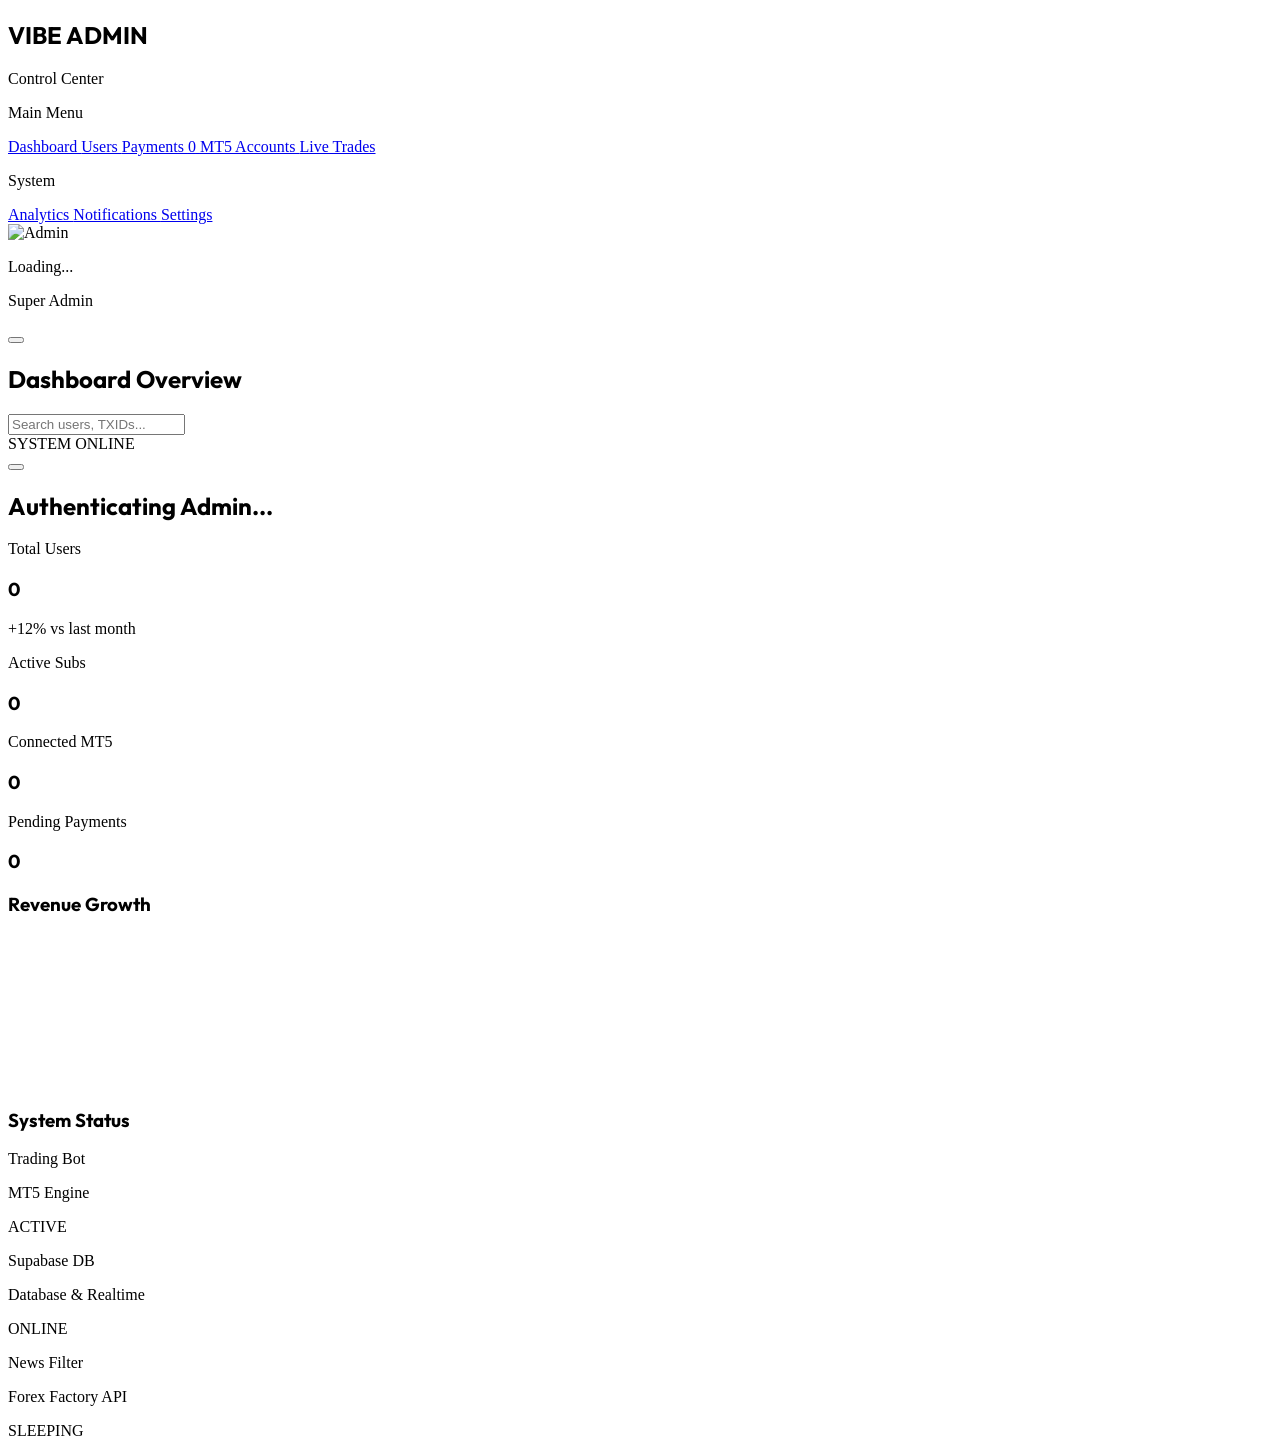
==== admin/index.html @ 838f3113 "Create premium Admin Dashboard and add role column to profiles schema" ====
<!DOCTYPE html>
<html lang="en" class="dark">
<head>
    <meta charset="UTF-8">
    <meta name="viewport" content="width=device-width, initial-scale=1.0">
    <title>Vibe Trading - Admin Control Center</title>
    
    <!-- Tailwind CSS (CDN for Development) -->
    <script src="https://cdn.tailwindcss.com"></script>
    
    <!-- Tailwind Config for Admin -->
    <script>
        tailwind.config = {
            darkMode: 'class',
            theme: {
                extend: {
                    fontFamily: {
                        sans: ['Plus Jakarta Sans', 'sans-serif'],
                        heading: ['Outfit', 'sans-serif'],
                    },
                    colors: {
                        brand: {
                            500: '#0ea5e9',
                            600: '#0284c7',
                        }
                    }
                }
            }
        }
    </script>
    
    <!-- Custom CSS -->
    <link rel="stylesheet" href="css/admin.css">
    
    <!-- Icons -->
    <script src="https://unpkg.com/lucide@latest"></script>
    
    <!-- Chart.js -->
    <script src="https://cdn.jsdelivr.net/npm/chart.js"></script>

    <!-- Supabase -->
    <script src="https://cdn.jsdelivr.net/npm/@supabase/supabase-js@2"></script>
</head>
<body class="bg-[#030712] text-slate-200 overflow-hidden h-screen flex">

    <!-- BACKGROUND GLOW EFFECTS -->
    <div class="fixed top-0 left-1/4 w-[500px] h-[500px] bg-sky-600/20 rounded-full blur-[120px] pointer-events-none animate-pulse-glow z-0"></div>
    <div class="fixed bottom-0 right-1/4 w-[600px] h-[600px] bg-indigo-600/10 rounded-full blur-[150px] pointer-events-none animate-float z-0"></div>

    <!-- SIDEBAR -->
    <aside id="sidebar" class="w-72 admin-glass border-r border-slate-800/50 flex flex-col h-full relative z-20 transition-all duration-300">
        <!-- Logo Area -->
        <div class="h-20 flex items-center px-6 border-b border-slate-800/50">
            <div class="flex items-center gap-3">
                <div class="w-10 h-10 rounded-xl bg-gradient-to-br from-sky-400 to-indigo-500 p-[1px] shadow-[0_0_15px_rgba(56,189,248,0.5)]">
                    <div class="w-full h-full bg-[#0f172a] rounded-xl flex items-center justify-center">
                        <i data-lucide="zap" class="w-5 h-5 text-sky-400"></i>
                    </div>
                </div>
                <div>
                    <h1 class="font-heading font-bold text-lg tracking-wide text-white">VIBE <span class="text-sky-400">ADMIN</span></h1>
                    <p class="text-[10px] text-slate-500 font-bold tracking-widest uppercase">Control Center</p>
                </div>
            </div>
        </div>

        <!-- Navigation -->
        <nav class="flex-1 overflow-y-auto py-6 px-4 space-y-1">
            <p class="text-xs font-semibold text-slate-500 mb-4 px-4 tracking-wider uppercase">Main Menu</p>
            
            <a href="#" class="nav-item active" data-tab="dashboard">
                <i data-lucide="layout-dashboard" class="w-5 h-5"></i>
                Dashboard
            </a>
            
            <a href="#" class="nav-item" data-tab="users">
                <i data-lucide="users" class="w-5 h-5"></i>
                Users
            </a>

            <a href="#" class="nav-item" data-tab="payments">
                <i data-lucide="credit-card" class="w-5 h-5"></i>
                Payments
                <span id="pendingPaymentsBadge" class="ml-auto bg-rose-500 text-white text-[10px] font-bold px-2 py-0.5 rounded-full hidden">0</span>
            </a>

            <a href="#" class="nav-item" data-tab="mt5">
                <i data-lucide="server" class="w-5 h-5"></i>
                MT5 Accounts
            </a>

            <a href="#" class="nav-item" data-tab="trades">
                <i data-lucide="activity" class="w-5 h-5"></i>
                Live Trades
                <div class="ml-auto w-2 h-2 rounded-full bg-emerald-400 animate-pulse"></div>
            </a>

            <p class="text-xs font-semibold text-slate-500 mt-8 mb-4 px-4 tracking-wider uppercase">System</p>

            <a href="#" class="nav-item" data-tab="analytics">
                <i data-lucide="bar-chart-2" class="w-5 h-5"></i>
                Analytics
            </a>

            <a href="#" class="nav-item" data-tab="notifications">
                <i data-lucide="bell" class="w-5 h-5"></i>
                Notifications
            </a>

            <a href="#" class="nav-item" data-tab="settings">
                <i data-lucide="settings" class="w-5 h-5"></i>
                Settings
            </a>
        </nav>

        <!-- User Profile (Bottom) -->
        <div class="p-4 border-t border-slate-800/50">
            <div class="flex items-center gap-3 p-3 rounded-xl hover:bg-slate-800/50 cursor-pointer transition-colors" id="logoutBtn">
                <img src="https://ui-avatars.com/api/?name=Admin&background=0D8ABC&color=fff" class="w-10 h-10 rounded-full border border-sky-500/50" alt="Admin">
                <div class="flex-1 min-w-0">
                    <p id="adminName" class="text-sm font-bold text-white truncate">Loading...</p>
                    <p class="text-xs text-sky-400 truncate">Super Admin</p>
                </div>
                <i data-lucide="log-out" class="w-4 h-4 text-slate-400"></i>
            </div>
        </div>
    </aside>

    <!-- MAIN CONTENT AREA -->
    <main class="flex-1 flex flex-col h-screen relative z-10 overflow-hidden bg-slate-900/20">
        
        <!-- TOPBAR -->
        <header class="h-20 admin-glass border-b border-slate-800/50 flex items-center justify-between px-8 shrink-0">
            <div class="flex items-center gap-4">
                <button id="mobileMenuBtn" class="lg:hidden text-slate-400 hover:text-white">
                    <i data-lucide="menu" class="w-6 h-6"></i>
                </button>
                <h2 id="topbarTitle" class="text-xl font-heading font-bold text-white">Dashboard Overview</h2>
            </div>
            
            <div class="flex items-center gap-6">
                <!-- Search -->
                <div class="relative hidden md:block">
                    <i data-lucide="search" class="w-4 h-4 absolute left-3 top-1/2 -translate-y-1/2 text-slate-500"></i>
                    <input type="text" placeholder="Search users, TXIDs..." class="bg-[#0f172a]/80 border border-slate-700 rounded-full py-2 pl-10 pr-4 text-sm focus:outline-none focus:border-sky-500/50 focus:ring-1 focus:ring-sky-500/50 w-64 text-white placeholder-slate-500 transition-all">
                </div>

                <!-- System Status -->
                <div class="flex items-center gap-2 px-3 py-1.5 rounded-full bg-emerald-500/10 border border-emerald-500/20">
                    <div class="w-2 h-2 rounded-full bg-emerald-400 animate-pulse"></div>
                    <span class="text-xs font-bold text-emerald-400 tracking-wider">SYSTEM ONLINE</span>
                </div>

                <!-- Notifications -->
                <button class="relative text-slate-400 hover:text-white transition-colors">
                    <i data-lucide="bell" class="w-6 h-6"></i>
                    <span class="absolute -top-1 -right-1 w-2.5 h-2.5 bg-rose-500 border-2 border-[#0f172a] rounded-full"></span>
                </button>
            </div>
        </header>

        <!-- PAGE CONTENT (Scrollable) -->
        <div class="flex-1 overflow-y-auto p-4 sm:p-8 scroll-smooth" id="mainContent">
            
            <!-- LOADING OVERLAY -->
            <div id="loadingOverlay" class="absolute inset-0 z-50 bg-[#030712]/80 backdrop-blur-sm flex flex-col items-center justify-center">
                <i data-lucide="loader-2" class="w-10 h-10 text-sky-400 animate-spin mb-4"></i>
                <h2 class="text-xl font-heading font-bold text-white">Authenticating Admin...</h2>
            </div>

            <!-- TAB: DASHBOARD -->
            <div id="tab-dashboard" class="tab-pane active space-y-6">
                <!-- Stats Row 1 -->
                <div class="grid grid-cols-1 md:grid-cols-2 lg:grid-cols-4 gap-6">
                    <div class="admin-glass rounded-2xl p-6 relative overflow-hidden group">
                        <div class="absolute -right-4 -top-4 w-24 h-24 bg-sky-500/10 rounded-full blur-2xl group-hover:bg-sky-500/20 transition-all"></div>
                        <div class="flex justify-between items-start mb-4 relative z-10">
                            <div>
                                <p class="text-sm font-medium text-slate-400 mb-1">Total Users</p>
                                <h3 id="statTotalUsers" class="text-3xl font-heading font-bold text-white">0</h3>
                            </div>
                            <div class="w-10 h-10 rounded-lg bg-sky-500/10 flex items-center justify-center border border-sky-500/20">
                                <i data-lucide="users" class="w-5 h-5 text-sky-400"></i>
                            </div>
                        </div>
                        <div class="flex items-center gap-2 text-xs relative z-10">
                            <span class="text-emerald-400 flex items-center"><i data-lucide="trending-up" class="w-3 h-3 mr-1"></i> +12%</span>
                            <span class="text-slate-500">vs last month</span>
                        </div>
                    </div>

                    <div class="admin-glass rounded-2xl p-6 relative overflow-hidden group">
                        <div class="absolute -right-4 -top-4 w-24 h-24 bg-indigo-500/10 rounded-full blur-2xl group-hover:bg-indigo-500/20 transition-all"></div>
                        <div class="flex justify-between items-start mb-4 relative z-10">
                            <div>
                                <p class="text-sm font-medium text-slate-400 mb-1">Active Subs</p>
                                <h3 id="statActiveSubs" class="text-3xl font-heading font-bold text-white">0</h3>
                            </div>
                            <div class="w-10 h-10 rounded-lg bg-indigo-500/10 flex items-center justify-center border border-indigo-500/20">
                                <i data-lucide="credit-card" class="w-5 h-5 text-indigo-400"></i>
                            </div>
                        </div>
                    </div>

                    <div class="admin-glass rounded-2xl p-6 relative overflow-hidden group">
                        <div class="absolute -right-4 -top-4 w-24 h-24 bg-emerald-500/10 rounded-full blur-2xl group-hover:bg-emerald-500/20 transition-all"></div>
                        <div class="flex justify-between items-start mb-4 relative z-10">
                            <div>
                                <p class="text-sm font-medium text-slate-400 mb-1">Connected MT5</p>
                                <h3 id="statConnectedMT5" class="text-3xl font-heading font-bold text-white">0</h3>
                            </div>
                            <div class="w-10 h-10 rounded-lg bg-emerald-500/10 flex items-center justify-center border border-emerald-500/20">
                                <i data-lucide="server" class="w-5 h-5 text-emerald-400"></i>
                            </div>
                        </div>
                    </div>

                    <div class="admin-glass rounded-2xl p-6 relative overflow-hidden group">
                        <div class="absolute -right-4 -top-4 w-24 h-24 bg-rose-500/10 rounded-full blur-2xl group-hover:bg-rose-500/20 transition-all"></div>
                        <div class="flex justify-between items-start mb-4 relative z-10">
                            <div>
                                <p class="text-sm font-medium text-slate-400 mb-1">Pending Payments</p>
                                <h3 id="statPendingPayments" class="text-3xl font-heading font-bold text-white">0</h3>
                            </div>
                            <div class="w-10 h-10 rounded-lg bg-rose-500/10 flex items-center justify-center border border-rose-500/20">
                                <i data-lucide="clock" class="w-5 h-5 text-rose-400"></i>
                            </div>
                        </div>
                    </div>
                </div>

                <!-- Charts Row -->
                <div class="grid grid-cols-1 lg:grid-cols-3 gap-6">
                    <div class="lg:col-span-2 admin-glass rounded-2xl p-6">
                        <h3 class="font-heading font-bold text-lg mb-4">Revenue Growth</h3>
                        <div class="h-72 w-full">
                            <canvas id="revenueChart"></canvas>
                        </div>
                    </div>
                    <div class="admin-glass rounded-2xl p-6">
                        <h3 class="font-heading font-bold text-lg mb-4">System Status</h3>
                        <div class="space-y-4">
                            <div class="p-4 rounded-xl bg-slate-800/50 border border-slate-700 flex justify-between items-center">
                                <div>
                                    <p class="text-sm font-bold text-white">Trading Bot</p>
                                    <p class="text-xs text-slate-400">MT5 Engine</p>
                                </div>
                                <span class="badge badge-success">ACTIVE</span>
                            </div>
                            <div class="p-4 rounded-xl bg-slate-800/50 border border-slate-700 flex justify-between items-center">
                                <div>
                                    <p class="text-sm font-bold text-white">Supabase DB</p>
                                    <p class="text-xs text-slate-400">Database & Realtime</p>
                                </div>
                                <span class="badge badge-success">ONLINE</span>
                            </div>
                            <div class="p-4 rounded-xl bg-slate-800/50 border border-slate-700 flex justify-between items-center">
                                <div>
                                    <p class="text-sm font-bold text-white">News Filter</p>
                                    <p class="text-xs text-slate-400">Forex Factory API</p>
                                </div>
                                <span class="badge badge-warning">SLEEPING</span>
                            </div>
                        </div>
                    </div>
                </div>
            </div>

            <!-- TAB: USERS -->
            <div id="tab-users" class="tab-pane space-y-6">
                <div class="flex justify-between items-center">
                    <h2 class="text-xl font-heading font-bold">User Management</h2>
                    <button class="glow-btn px-4 py-2 flex items-center gap-2 text-sm"><i data-lucide="plus" class="w-4 h-4"></i> Add User</button>
                </div>
                <div class="admin-glass rounded-2xl overflow-hidden">
                    <div class="overflow-x-auto">
                        <table class="admin-table">
                            <thead>
                                <tr>
                                    <th>User</th>
                                    <th>Email</th>
                                    <th>Role</th>
                                    <th>Status</th>
                                    <th>Joined</th>
                                    <th class="text-right">Actions</th>
                                </tr>
                            </thead>
                            <tbody id="usersTableBody">
                                <!-- Populated by JS -->
                            </tbody>
                        </table>
                    </div>
                </div>
            </div>

            <!-- TAB: PAYMENTS -->
            <div id="tab-payments" class="tab-pane space-y-6">
                <div class="flex justify-between items-center">
                    <h2 class="text-xl font-heading font-bold">Payments Approval</h2>
                </div>
                <div class="admin-glass rounded-2xl overflow-hidden">
                    <div class="overflow-x-auto">
                        <table class="admin-table">
                            <thead>
                                <tr>
                                    <th>User ID</th>
                                    <th>Method</th>
                                    <th>TXID / Ref</th>
                                    <th>Amount</th>
                                    <th>Proof</th>
                                    <th>Status</th>
                                    <th class="text-right">Actions</th>
                                </tr>
                            </thead>
                            <tbody id="paymentsTableBody">
                                <!-- Populated by JS -->
                                <tr>
                                    <td colspan="7" class="text-center py-8 text-slate-500">No pending payments.</td>
                                </tr>
                            </tbody>
                        </table>
                    </div>
                </div>
            </div>

            <!-- TAB: MT5 ACCOUNTS -->
            <div id="tab-mt5" class="tab-pane space-y-6">
                <div class="flex justify-between items-center">
                    <h2 class="text-xl font-heading font-bold">Connected MT5 Accounts</h2>
                </div>
                <div class="admin-glass rounded-2xl overflow-hidden">
                    <div class="overflow-x-auto">
                        <table class="admin-table">
                            <thead>
                                <tr>
                                    <th>User ID</th>
                                    <th>Broker</th>
                                    <th>Login ID</th>
                                    <th>Server</th>
                                    <th>Type</th>
                                    <th>Status</th>
                                    <th>Actions</th>
                                </tr>
                            </thead>
                            <tbody id="mt5TableBody">
                                <!-- Populated by JS -->
                            </tbody>
                        </table>
                    </div>
                </div>
            </div>

            <!-- TAB: TRADES -->
            <div id="tab-trades" class="tab-pane space-y-6">
                <div class="flex justify-between items-center">
                    <h2 class="text-xl font-heading font-bold">Live System Trades</h2>
                    <span class="badge badge-success animate-pulse"><div class="w-1.5 h-1.5 rounded-full bg-emerald-400 inline-block mr-1"></div> REAL-TIME FEED</span>
                </div>
                <div class="admin-glass rounded-2xl overflow-hidden">
                    <div class="overflow-x-auto">
                        <table class="admin-table">
                            <thead>
                                <tr>
                                    <th>Time</th>
                                    <th>User ID</th>
                                    <th>Pair</th>
                                    <th>Type</th>
                                    <th>Entry</th>
                                    <th>Profit</th>
                                    <th>Status</th>
                                </tr>
                            </thead>
                            <tbody id="liveTradesBody">
                                <!-- Populated by JS -->
                            </tbody>
                        </table>
                    </div>
                </div>
            </div>

            <!-- TAB: ANALYTICS -->
            <div id="tab-analytics" class="tab-pane space-y-6">
                <h2 class="text-xl font-heading font-bold text-center py-20 text-slate-500">Analytics Module Coming Soon...</h2>
            </div>
            
            <!-- TAB: NOTIFICATIONS -->
            <div id="tab-notifications" class="tab-pane space-y-6">
                <h2 class="text-xl font-heading font-bold text-center py-20 text-slate-500">Notifications Center Coming Soon...</h2>
            </div>

            <!-- TAB: SETTINGS -->
            <div id="tab-settings" class="tab-pane space-y-6">
                <h2 class="text-xl font-heading font-bold">System Settings</h2>
                <div class="grid grid-cols-1 lg:grid-cols-2 gap-6">
                    <div class="admin-glass rounded-2xl p-6 space-y-6">
                        <h3 class="text-lg font-bold border-b border-slate-700/50 pb-3">Trading Engine</h3>
                        
                        <div class="flex items-center justify-between">
                            <div>
                                <p class="font-bold text-white">Master Trading Switch</p>
                                <p class="text-xs text-slate-400">Enable or disable trading for ALL users.</p>
                            </div>
                            <label class="relative inline-flex items-center cursor-pointer">
                                <input type="checkbox" class="sr-only peer" checked>
                                <div class="w-11 h-6 bg-slate-700 peer-focus:outline-none rounded-full peer peer-checked:after:translate-x-full peer-checked:after:border-white after:content-[''] after:absolute after:top-[2px] after:left-[2px] after:bg-white after:border-slate-300 after:border after:rounded-full after:h-5 after:w-5 after:transition-all peer-checked:bg-emerald-500"></div>
                            </label>
                        </div>

                        <div class="flex items-center justify-between">
                            <div>
                                <p class="font-bold text-white">News Filter Protection</p>
                                <p class="text-xs text-slate-400">Pause trading 30m before/after High Impact news.</p>
                            </div>
                            <label class="relative inline-flex items-center cursor-pointer">
                                <input type="checkbox" class="sr-only peer" checked>
                                <div class="w-11 h-6 bg-slate-700 peer-focus:outline-none rounded-full peer peer-checked:after:translate-x-full peer-checked:after:border-white after:content-[''] after:absolute after:top-[2px] after:left-[2px] after:bg-white after:border-slate-300 after:border after:rounded-full after:h-5 after:w-5 after:transition-all peer-checked:bg-sky-500"></div>
                            </label>
                        </div>
                    </div>
                </div>
            </div>

        </div>
    </main>

    <!-- Supabase Config & Main Admin Logic -->
    <script src="../supabaseClient.js"></script>
    <script src="js/admin.js"></script>
</body>
</html>
---- admin/css/admin.css ----
@import url('https://fonts.googleapis.com/css2?family=Outfit:wght@300;400;500;600;700;800&family=Plus+Jakarta+Sans:wght@400;500;600;700&display=swap');

@tailwind base;
@tailwind components;
@tailwind utilities;

@layer base {
  body {
    @apply bg-[#030712] text-slate-200 font-sans antialiased;
    overflow-x: hidden;
  }
  
  h1, h2, h3, h4, h5, h6 {
    font-family: 'Outfit', sans-serif;
  }

  /* Custom Scrollbar */
  ::-webkit-scrollbar {
    width: 6px;
    height: 6px;
  }
  ::-webkit-scrollbar-track {
    background: #0f172a; 
  }
  ::-webkit-scrollbar-thumb {
    background: #334155; 
    border-radius: 10px;
  }
  ::-webkit-scrollbar-thumb:hover {
    background: #475569; 
  }
}

@layer components {
  /* Premium Glass Cards */
  .admin-glass {
    @apply bg-[#0f172a]/70 backdrop-blur-xl border border-slate-700/50 shadow-2xl;
  }
  
  .admin-glass-glow {
    @apply bg-[#0f172a]/80 backdrop-blur-xl border border-[#38bdf8]/30 shadow-[0_0_30px_rgba(56,189,248,0.1)];
  }

  /* Interactive Elements */
  .nav-item {
    @apply flex items-center gap-3 px-4 py-3 rounded-xl text-slate-400 hover:text-white hover:bg-slate-800/50 transition-all duration-300 font-medium;
  }
  
  .nav-item.active {
    @apply bg-sky-500/10 text-sky-400 border border-sky-500/20 shadow-[0_0_15px_rgba(56,189,248,0.15)];
  }

  .nav-item.active i {
    @apply text-sky-400 drop-shadow-[0_0_8px_rgba(56,189,248,0.8)];
  }

  .glow-btn {
    @apply bg-gradient-to-r from-sky-500 to-indigo-500 text-white font-bold rounded-xl hover:shadow-[0_0_20px_rgba(56,189,248,0.4)] transition-all duration-300;
  }

  /* Tables */
  .admin-table {
    @apply w-full text-left border-collapse whitespace-nowrap;
  }
  
  .admin-table th {
    @apply pb-3 px-4 font-semibold text-xs uppercase tracking-wider text-slate-500 border-b border-slate-700/50;
  }
  
  .admin-table td {
    @apply py-4 px-4 border-b border-slate-700/50 text-sm;
  }
  
  .admin-table tr:hover td {
    @apply bg-slate-800/30 transition-colors;
  }

  /* Badges */
  .badge {
    @apply px-2.5 py-1 rounded-md text-xs font-bold uppercase tracking-wider border;
  }
  .badge-success {
    @apply bg-emerald-500/10 text-emerald-400 border-emerald-500/20 shadow-[0_0_10px_rgba(16,185,129,0.1)];
  }
  .badge-danger {
    @apply bg-rose-500/10 text-rose-400 border-rose-500/20 shadow-[0_0_10px_rgba(244,63,94,0.1)];
  }
  .badge-warning {
    @apply bg-amber-500/10 text-amber-400 border-amber-500/20 shadow-[0_0_10px_rgba(245,158,11,0.1)];
  }
  .badge-info {
    @apply bg-sky-500/10 text-sky-400 border-sky-500/20 shadow-[0_0_10px_rgba(56,189,248,0.1)];
  }
}

/* Animations */
@keyframes float {
  0% { transform: translateY(0px); }
  50% { transform: translateY(-10px); }
  100% { transform: translateY(0px); }
}

.animate-float {
  animation: float 6s ease-in-out infinite;
}

@keyframes pulse-glow {
  0%, 100% { opacity: 1; transform: scale(1); }
  50% { opacity: .7; transform: scale(1.05); }
}

.animate-pulse-glow {
  animation: pulse-glow 3s cubic-bezier(0.4, 0, 0.6, 1) infinite;
}

/* Tab Transitions */
.tab-pane {
  display: none;
  opacity: 0;
  transform: translateY(10px);
  transition: opacity 0.4s ease, transform 0.4s ease;
}

.tab-pane.active {
  display: block;
  opacity: 1;
  transform: translateY(0);
}
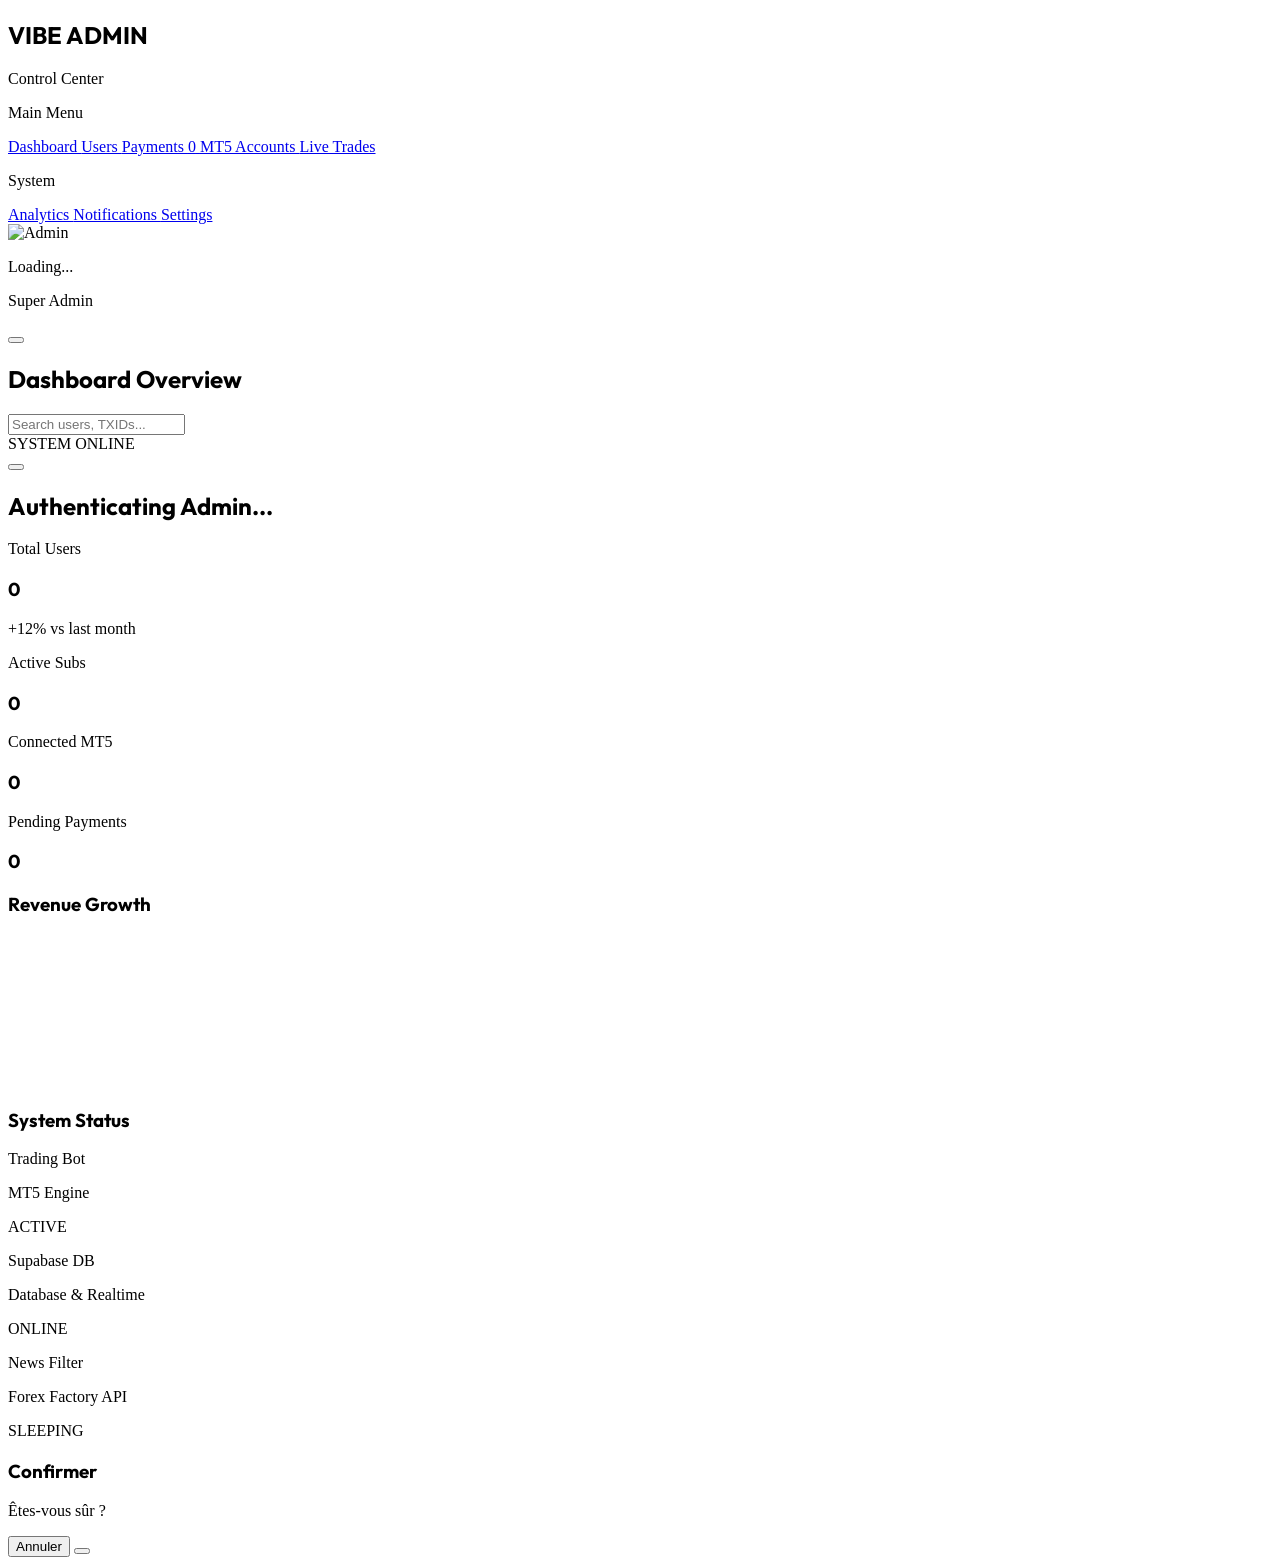
==== commit fde9b234: "Add custom confirm modal for payment approval and rejection" ====
--- a/admin/index.html
+++ b/admin/index.html
@@ -30,6 +30,55 @@
     </script>
     
     <!-- Custom CSS -->
+    <style type="text/tailwindcss">
+        @layer base {
+            body {
+                @apply bg-[#030712] text-slate-200 font-sans antialiased;
+            }
+        }
+        
+        @layer components {
+            .admin-glass {
+                @apply bg-[#0f172a]/70 backdrop-blur-xl border border-slate-700/50 shadow-2xl;
+            }
+            .admin-glass-glow {
+                @apply bg-[#0f172a]/80 backdrop-blur-xl border border-[#38bdf8]/30 shadow-[0_0_30px_rgba(56,189,248,0.1)];
+            }
+            .nav-item {
+                @apply flex items-center gap-3 px-4 py-3 rounded-xl text-slate-400 hover:text-white hover:bg-slate-800/50 transition-all duration-300 font-medium;
+            }
+            .nav-item.active {
+                @apply bg-sky-500/10 text-sky-400 border border-sky-500/20 shadow-[0_0_15px_rgba(56,189,248,0.15)];
+            }
+            .glow-btn {
+                @apply bg-gradient-to-r from-sky-500 to-indigo-500 text-white font-bold rounded-xl hover:shadow-[0_0_20px_rgba(56,189,248,0.4)] transition-all duration-300;
+            }
+            .admin-table {
+                @apply w-full text-left border-collapse whitespace-nowrap;
+            }
+            .admin-table th {
+                @apply pb-3 px-4 font-semibold text-xs uppercase tracking-wider text-slate-500 border-b border-slate-700/50;
+            }
+            .admin-table td {
+                @apply py-4 px-4 border-b border-slate-700/50 text-sm;
+            }
+            .badge {
+                @apply px-2.5 py-1 rounded-md text-xs font-bold uppercase tracking-wider border;
+            }
+            .badge-success {
+                @apply bg-emerald-500/10 text-emerald-400 border-emerald-500/20 shadow-[0_0_10px_rgba(16,185,129,0.1)];
+            }
+            .badge-danger {
+                @apply bg-rose-500/10 text-rose-400 border-rose-500/20 shadow-[0_0_10px_rgba(244,63,94,0.1)];
+            }
+            .badge-warning {
+                @apply bg-amber-500/10 text-amber-400 border-amber-500/20 shadow-[0_0_10px_rgba(245,158,11,0.1)];
+            }
+            .badge-info {
+                @apply bg-sky-500/10 text-sky-400 border-sky-500/20 shadow-[0_0_10px_rgba(56,189,248,0.1)];
+            }
+        }
+    </style>
     <link rel="stylesheet" href="css/admin.css">
     
     <!-- Icons -->
@@ -422,6 +471,22 @@
 
         </div>
     </main>
+    <!-- Confirmation Modal -->
+    <div id="confirmModal" class="fixed inset-0 z-50 flex items-center justify-center hidden bg-slate-950/80 backdrop-blur-sm">
+        <div class="admin-glass w-full max-w-sm rounded-2xl p-6 transform scale-95 opacity-0 transition-all duration-200" id="confirmModalContent">
+            <div class="flex items-center gap-3 mb-4">
+                <div class="w-10 h-10 rounded-full flex items-center justify-center" id="confirmModalIconBg">
+                    <i data-lucide="alert-triangle" class="w-5 h-5" id="confirmModalIcon"></i>
+                </div>
+                <h3 class="text-xl font-bold font-heading text-white" id="confirmModalTitle">Confirmer</h3>
+            </div>
+            <p class="text-slate-300 text-sm mb-6" id="confirmModalText">Êtes-vous sûr ?</p>
+            <div class="flex gap-3 justify-end">
+                <button id="confirmModalCancel" class="px-4 py-2 rounded-xl text-sm font-semibold text-slate-300 hover:text-white hover:bg-slate-800 transition-colors">Annuler</button>
+                <button id="confirmModalConfirm" class="px-4 py-2 rounded-xl text-sm font-bold text-white transition-all shadow-lg hover:shadow-none"></button>
+            </div>
+        </div>
+    </div>
 
     <!-- Supabase Config & Main Admin Logic -->
     <script src="../supabaseClient.js"></script>
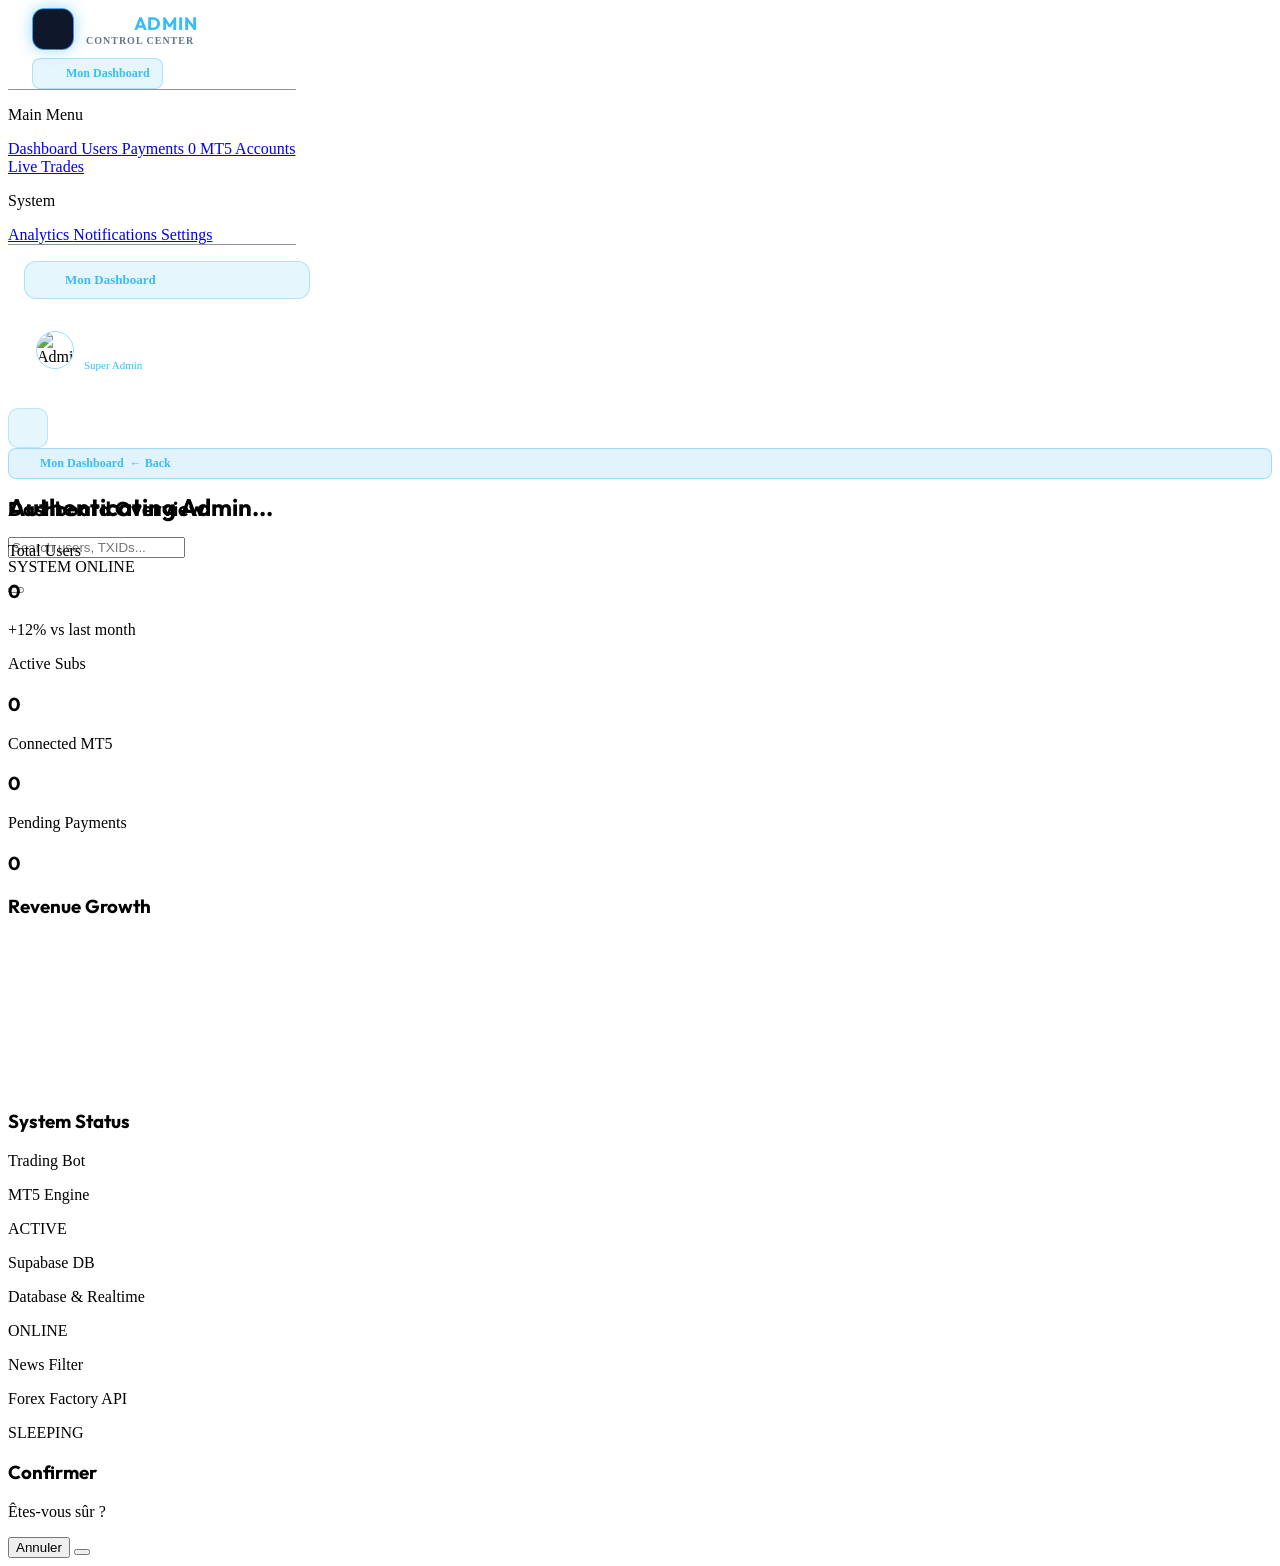
==== commit f5801dee: "Mise a jour globale et bouton Mon Dashboard dans admin/index.html" ====
--- a/admin/index.html
+++ b/admin/index.html
@@ -1,13 +1,22 @@
 <!DOCTYPE html>
 <html lang="en" class="dark">
+
 <head>
     <meta charset="UTF-8">
     <meta name="viewport" content="width=device-width, initial-scale=1.0">
-    <title>Vibe Trading - Admin Control Center</title>
-    
+    <title>Vibe Trading — Admin Control Center</title>
+    <meta name="description"
+        content="Panneau d'administration Vibe Trading. Gestion des utilisateurs, paiements, comptes MT5 et trades en temps réel.">
+    <meta name="robots" content="noindex, nofollow">
+    <!-- Favicon -->
+    <link rel="icon" type="image/svg+xml" href="/favicon.svg">
+    <link rel="shortcut icon" href="/favicon.svg">
+    <link rel="apple-touch-icon" href="/favicon.svg">
+    <meta name="theme-color" content="#0ea5e9">
+
     <!-- Tailwind CSS (CDN for Development) -->
     <script src="https://cdn.tailwindcss.com"></script>
-    
+
     <!-- Tailwind Config for Admin -->
     <script>
         tailwind.config = {
@@ -28,7 +37,7 @@
             }
         }
     </script>
-    
+
     <!-- Custom CSS -->
     <style type="text/tailwindcss">
         @layer base {
@@ -80,48 +89,66 @@
         }
     </style>
     <link rel="stylesheet" href="css/admin.css">
-    
+
     <!-- Icons -->
     <script src="https://unpkg.com/lucide@latest"></script>
-    
+
     <!-- Chart.js -->
     <script src="https://cdn.jsdelivr.net/npm/chart.js"></script>
 
     <!-- Supabase -->
     <script src="https://cdn.jsdelivr.net/npm/@supabase/supabase-js@2"></script>
 </head>
+
 <body class="bg-[#030712] text-slate-200 overflow-hidden h-screen flex">
+
+    <!-- Mobile Overlay -->
+    <div id="mobileOverlay" onclick="closeSidebar()" style="display:none; position:fixed; inset:0; background:rgba(0,0,0,0.7); z-index:25; backdrop-filter:blur(2px);"></div>
 
     <!-- BACKGROUND GLOW EFFECTS -->
     <div class="fixed top-0 left-1/4 w-[500px] h-[500px] bg-sky-600/20 rounded-full blur-[120px] pointer-events-none animate-pulse-glow z-0"></div>
     <div class="fixed bottom-0 right-1/4 w-[600px] h-[600px] bg-indigo-600/10 rounded-full blur-[150px] pointer-events-none animate-float z-0"></div>
 
     <!-- SIDEBAR -->
-    <aside id="sidebar" class="w-72 admin-glass border-r border-slate-800/50 flex flex-col h-full relative z-20 transition-all duration-300">
+    <aside id="sidebar"
+        class="admin-glass border-r border-slate-800/50 flex flex-col h-full transition-all duration-300"
+        style="width:288px; flex-shrink:0; position:fixed; left:0; top:0; bottom:0; z-index:30; transform:translateX(-100%);">
         <!-- Logo Area -->
-        <div class="h-20 flex items-center px-6 border-b border-slate-800/50">
-            <div class="flex items-center gap-3">
-                <div class="w-10 h-10 rounded-xl bg-gradient-to-br from-sky-400 to-indigo-500 p-[1px] shadow-[0_0_15px_rgba(56,189,248,0.5)]">
-                    <div class="w-full h-full bg-[#0f172a] rounded-xl flex items-center justify-center">
-                        <i data-lucide="zap" class="w-5 h-5 text-sky-400"></i>
+        <div
+            style="min-height:80px; display:flex; flex-direction:column; justify-content:center; padding:0 1.5rem; border-bottom:1px solid rgba(30,41,59,0.5);">
+            <div style="display:flex; align-items:center; gap:12px; margin-bottom:8px;">
+                <div
+                    style="width:40px; height:40px; border-radius:12px; background:linear-gradient(135deg,#38bdf8,#6366f1); padding:1px; box-shadow:0 0 15px rgba(56,189,248,0.5); flex-shrink:0;">
+                    <div
+                        style="width:100%; height:100%; background:#0f172a; border-radius:11px; display:flex; align-items:center; justify-content:center;">
+                        <i data-lucide="zap" style="width:20px; height:20px; color:#38bdf8;"></i>
                     </div>
                 </div>
                 <div>
-                    <h1 class="font-heading font-bold text-lg tracking-wide text-white">VIBE <span class="text-sky-400">ADMIN</span></h1>
-                    <p class="text-[10px] text-slate-500 font-bold tracking-widest uppercase">Control Center</p>
-                </div>
-            </div>
+                    <h1 style="font-size:18px; font-weight:700; color:white; letter-spacing:0.05em; margin:0;">VIBE
+                        <span style="color:#38bdf8;">ADMIN</span></h1>
+                    <p
+                        style="font-size:10px; color:#64748b; font-weight:700; letter-spacing:0.1em; text-transform:uppercase; margin:0;">
+                        Control Center</p>
+                </div>
+            </div>
+            <!-- Bouton Mon Dashboard — TOUJOURS VISIBLE -->
+            <a href="../dashboard.html"
+                style="display:flex; align-items:center; gap:8px; padding:7px 12px; border-radius:8px; background:rgba(14,165,233,0.1); color:#38bdf8; border:1px solid rgba(14,165,233,0.25); font-size:12px; font-weight:600; text-decoration:none; width:fit-content;">
+                <i data-lucide="arrow-left" style="width:13px; height:13px;"></i>
+                Mon Dashboard
+            </a>
         </div>
 
         <!-- Navigation -->
         <nav class="flex-1 overflow-y-auto py-6 px-4 space-y-1">
             <p class="text-xs font-semibold text-slate-500 mb-4 px-4 tracking-wider uppercase">Main Menu</p>
-            
+
             <a href="#" class="nav-item active" data-tab="dashboard">
                 <i data-lucide="layout-dashboard" class="w-5 h-5"></i>
                 Dashboard
             </a>
-            
+
             <a href="#" class="nav-item" data-tab="users">
                 <i data-lucide="users" class="w-5 h-5"></i>
                 Users
@@ -130,7 +157,8 @@
             <a href="#" class="nav-item" data-tab="payments">
                 <i data-lucide="credit-card" class="w-5 h-5"></i>
                 Payments
-                <span id="pendingPaymentsBadge" class="ml-auto bg-rose-500 text-white text-[10px] font-bold px-2 py-0.5 rounded-full hidden">0</span>
+                <span id="pendingPaymentsBadge"
+                    class="ml-auto bg-rose-500 text-white text-[10px] font-bold px-2 py-0.5 rounded-full hidden">0</span>
             </a>
 
             <a href="#" class="nav-item" data-tab="mt5">
@@ -160,42 +188,65 @@
                 <i data-lucide="settings" class="w-5 h-5"></i>
                 Settings
             </a>
+
         </nav>
 
-        <!-- User Profile (Bottom) -->
-        <div class="p-4 border-t border-slate-800/50">
-            <div class="flex items-center gap-3 p-3 rounded-xl hover:bg-slate-800/50 cursor-pointer transition-colors" id="logoutBtn">
-                <img src="https://ui-avatars.com/api/?name=Admin&background=0D8ABC&color=fff" class="w-10 h-10 rounded-full border border-sky-500/50" alt="Admin">
-                <div class="flex-1 min-w-0">
-                    <p id="adminName" class="text-sm font-bold text-white truncate">Loading...</p>
-                    <p class="text-xs text-sky-400 truncate">Super Admin</p>
-                </div>
-                <i data-lucide="log-out" class="w-4 h-4 text-slate-400"></i>
+        <!-- Bottom Actions -->
+        <div style="padding:1rem; border-top:1px solid rgba(30,41,59,0.5); flex-shrink:0;">
+            <a href="../dashboard.html"
+                style="display:flex; align-items:center; gap:10px; width:100%; padding:10px 14px; border-radius:12px; background:rgba(14,165,233,0.1); color:#38bdf8; border:1px solid rgba(14,165,233,0.25); font-size:13px; font-weight:600; text-decoration:none; margin-bottom:8px;">
+                <i data-lucide="layout-dashboard" style="width:16px; height:16px;"></i>
+                Mon Dashboard
+            </a>
+            <div style="display:flex; align-items:center; gap:10px; padding:10px 12px; border-radius:12px; cursor:pointer;"
+                id="logoutBtn" onmouseover="this.style.background='rgba(30,41,59,0.5)'"
+                onmouseout="this.style.background='transparent'">
+                <img src="https://ui-avatars.com/api/?name=Admin&background=0D8ABC&color=fff"
+                    style="width:36px; height:36px; border-radius:50%; border:1px solid rgba(56,189,248,0.5);"
+                    alt="Admin">
+                <div style="flex:1; min-width:0;">
+                    <p id="adminName"
+                        style="font-size:13px; font-weight:700; color:white; white-space:nowrap; overflow:hidden; text-overflow:ellipsis;">
+                        Loading...</p>
+                    <p style="font-size:11px; color:#38bdf8;">Super Admin</p>
+                </div>
+                <i data-lucide="log-out" style="width:15px; height:15px; color:#64748b; flex-shrink:0;"></i>
             </div>
         </div>
     </aside>
 
     <!-- MAIN CONTENT AREA -->
-    <main class="flex-1 flex flex-col h-screen relative z-10 overflow-hidden bg-slate-900/20">
-        
+    <main class="flex flex-col h-screen relative z-10 overflow-hidden bg-slate-900/20" style="width:100%; margin-left:0;">
+
         <!-- TOPBAR -->
-        <header class="h-20 admin-glass border-b border-slate-800/50 flex items-center justify-between px-8 shrink-0">
-            <div class="flex items-center gap-4">
-                <button id="mobileMenuBtn" class="lg:hidden text-slate-400 hover:text-white">
-                    <i data-lucide="menu" class="w-6 h-6"></i>
+        <header class="admin-glass border-b border-slate-800/50 flex items-center justify-between px-4 md:px-8 shrink-0" style="height:64px;">
+            <div class="flex items-center gap-3">
+                <!-- Hamburger Menu -->
+                <button id="mobileMenuBtn" onclick="toggleSidebar()"
+                    style="display:flex; align-items:center; justify-content:center; width:40px; height:40px; border-radius:10px; background:rgba(14,165,233,0.1); border:1px solid rgba(14,165,233,0.2); color:#38bdf8; cursor:pointer; flex-shrink:0;">
+                    <i data-lucide="menu" style="width:20px; height:20px;"></i>
                 </button>
-                <h2 id="topbarTitle" class="text-xl font-heading font-bold text-white">Dashboard Overview</h2>
-            </div>
-            
+                <!-- Bouton Mon Dashboard -->
+                <a href="../dashboard.html"
+                    style="display:flex; align-items:center; gap:6px; padding:7px 12px; border-radius:8px; background:rgba(14,165,233,0.12); color:#38bdf8; border:1px solid rgba(14,165,233,0.3); font-size:12px; font-weight:600; text-decoration:none; white-space:nowrap;">
+                    <i data-lucide="arrow-left" style="width:13px; height:13px;"></i>
+                    <span class="hidden sm:inline">Mon Dashboard</span>
+                    <span class="sm:hidden">← Back</span>
+                </a>
+                <h2 id="topbarTitle" class="font-heading font-bold text-white" style="font-size:clamp(14px,3vw,20px); white-space:nowrap; overflow:hidden; text-overflow:ellipsis; max-width:200px;">Dashboard Overview</h2>
+            </div>
+
             <div class="flex items-center gap-6">
                 <!-- Search -->
                 <div class="relative hidden md:block">
                     <i data-lucide="search" class="w-4 h-4 absolute left-3 top-1/2 -translate-y-1/2 text-slate-500"></i>
-                    <input type="text" placeholder="Search users, TXIDs..." class="bg-[#0f172a]/80 border border-slate-700 rounded-full py-2 pl-10 pr-4 text-sm focus:outline-none focus:border-sky-500/50 focus:ring-1 focus:ring-sky-500/50 w-64 text-white placeholder-slate-500 transition-all">
+                    <input type="text" placeholder="Search users, TXIDs..."
+                        class="bg-[#0f172a]/80 border border-slate-700 rounded-full py-2 pl-10 pr-4 text-sm focus:outline-none focus:border-sky-500/50 focus:ring-1 focus:ring-sky-500/50 w-64 text-white placeholder-slate-500 transition-all">
                 </div>
 
                 <!-- System Status -->
-                <div class="flex items-center gap-2 px-3 py-1.5 rounded-full bg-emerald-500/10 border border-emerald-500/20">
+                <div
+                    class="flex items-center gap-2 px-3 py-1.5 rounded-full bg-emerald-500/10 border border-emerald-500/20">
                     <div class="w-2 h-2 rounded-full bg-emerald-400 animate-pulse"></div>
                     <span class="text-xs font-bold text-emerald-400 tracking-wider">SYSTEM ONLINE</span>
                 </div>
@@ -203,16 +254,18 @@
                 <!-- Notifications -->
                 <button class="relative text-slate-400 hover:text-white transition-colors">
                     <i data-lucide="bell" class="w-6 h-6"></i>
-                    <span class="absolute -top-1 -right-1 w-2.5 h-2.5 bg-rose-500 border-2 border-[#0f172a] rounded-full"></span>
+                    <span
+                        class="absolute -top-1 -right-1 w-2.5 h-2.5 bg-rose-500 border-2 border-[#0f172a] rounded-full"></span>
                 </button>
             </div>
         </header>
 
         <!-- PAGE CONTENT (Scrollable) -->
         <div class="flex-1 overflow-y-auto p-4 sm:p-8 scroll-smooth" id="mainContent">
-            
+
             <!-- LOADING OVERLAY -->
-            <div id="loadingOverlay" class="absolute inset-0 z-50 bg-[#030712]/80 backdrop-blur-sm flex flex-col items-center justify-center">
+            <div id="loadingOverlay"
+                class="absolute inset-0 z-50 bg-[#030712]/80 backdrop-blur-sm flex flex-col items-center justify-center">
                 <i data-lucide="loader-2" class="w-10 h-10 text-sky-400 animate-spin mb-4"></i>
                 <h2 class="text-xl font-heading font-bold text-white">Authenticating Admin...</h2>
             </div>
@@ -222,56 +275,69 @@
                 <!-- Stats Row 1 -->
                 <div class="grid grid-cols-1 md:grid-cols-2 lg:grid-cols-4 gap-6">
                     <div class="admin-glass rounded-2xl p-6 relative overflow-hidden group">
-                        <div class="absolute -right-4 -top-4 w-24 h-24 bg-sky-500/10 rounded-full blur-2xl group-hover:bg-sky-500/20 transition-all"></div>
+                        <div
+                            class="absolute -right-4 -top-4 w-24 h-24 bg-sky-500/10 rounded-full blur-2xl group-hover:bg-sky-500/20 transition-all">
+                        </div>
                         <div class="flex justify-between items-start mb-4 relative z-10">
                             <div>
                                 <p class="text-sm font-medium text-slate-400 mb-1">Total Users</p>
                                 <h3 id="statTotalUsers" class="text-3xl font-heading font-bold text-white">0</h3>
                             </div>
-                            <div class="w-10 h-10 rounded-lg bg-sky-500/10 flex items-center justify-center border border-sky-500/20">
+                            <div
+                                class="w-10 h-10 rounded-lg bg-sky-500/10 flex items-center justify-center border border-sky-500/20">
                                 <i data-lucide="users" class="w-5 h-5 text-sky-400"></i>
                             </div>
                         </div>
                         <div class="flex items-center gap-2 text-xs relative z-10">
-                            <span class="text-emerald-400 flex items-center"><i data-lucide="trending-up" class="w-3 h-3 mr-1"></i> +12%</span>
+                            <span class="text-emerald-400 flex items-center"><i data-lucide="trending-up"
+                                    class="w-3 h-3 mr-1"></i> +12%</span>
                             <span class="text-slate-500">vs last month</span>
                         </div>
                     </div>
 
                     <div class="admin-glass rounded-2xl p-6 relative overflow-hidden group">
-                        <div class="absolute -right-4 -top-4 w-24 h-24 bg-indigo-500/10 rounded-full blur-2xl group-hover:bg-indigo-500/20 transition-all"></div>
+                        <div
+                            class="absolute -right-4 -top-4 w-24 h-24 bg-indigo-500/10 rounded-full blur-2xl group-hover:bg-indigo-500/20 transition-all">
+                        </div>
                         <div class="flex justify-between items-start mb-4 relative z-10">
                             <div>
                                 <p class="text-sm font-medium text-slate-400 mb-1">Active Subs</p>
                                 <h3 id="statActiveSubs" class="text-3xl font-heading font-bold text-white">0</h3>
                             </div>
-                            <div class="w-10 h-10 rounded-lg bg-indigo-500/10 flex items-center justify-center border border-indigo-500/20">
+                            <div
+                                class="w-10 h-10 rounded-lg bg-indigo-500/10 flex items-center justify-center border border-indigo-500/20">
                                 <i data-lucide="credit-card" class="w-5 h-5 text-indigo-400"></i>
                             </div>
                         </div>
                     </div>
 
                     <div class="admin-glass rounded-2xl p-6 relative overflow-hidden group">
-                        <div class="absolute -right-4 -top-4 w-24 h-24 bg-emerald-500/10 rounded-full blur-2xl group-hover:bg-emerald-500/20 transition-all"></div>
+                        <div
+                            class="absolute -right-4 -top-4 w-24 h-24 bg-emerald-500/10 rounded-full blur-2xl group-hover:bg-emerald-500/20 transition-all">
+                        </div>
                         <div class="flex justify-between items-start mb-4 relative z-10">
                             <div>
                                 <p class="text-sm font-medium text-slate-400 mb-1">Connected MT5</p>
                                 <h3 id="statConnectedMT5" class="text-3xl font-heading font-bold text-white">0</h3>
                             </div>
-                            <div class="w-10 h-10 rounded-lg bg-emerald-500/10 flex items-center justify-center border border-emerald-500/20">
+                            <div
+                                class="w-10 h-10 rounded-lg bg-emerald-500/10 flex items-center justify-center border border-emerald-500/20">
                                 <i data-lucide="server" class="w-5 h-5 text-emerald-400"></i>
                             </div>
                         </div>
                     </div>
 
                     <div class="admin-glass rounded-2xl p-6 relative overflow-hidden group">
-                        <div class="absolute -right-4 -top-4 w-24 h-24 bg-rose-500/10 rounded-full blur-2xl group-hover:bg-rose-500/20 transition-all"></div>
+                        <div
+                            class="absolute -right-4 -top-4 w-24 h-24 bg-rose-500/10 rounded-full blur-2xl group-hover:bg-rose-500/20 transition-all">
+                        </div>
                         <div class="flex justify-between items-start mb-4 relative z-10">
                             <div>
                                 <p class="text-sm font-medium text-slate-400 mb-1">Pending Payments</p>
                                 <h3 id="statPendingPayments" class="text-3xl font-heading font-bold text-white">0</h3>
                             </div>
-                            <div class="w-10 h-10 rounded-lg bg-rose-500/10 flex items-center justify-center border border-rose-500/20">
+                            <div
+                                class="w-10 h-10 rounded-lg bg-rose-500/10 flex items-center justify-center border border-rose-500/20">
                                 <i data-lucide="clock" class="w-5 h-5 text-rose-400"></i>
                             </div>
                         </div>
@@ -289,21 +355,24 @@
                     <div class="admin-glass rounded-2xl p-6">
                         <h3 class="font-heading font-bold text-lg mb-4">System Status</h3>
                         <div class="space-y-4">
-                            <div class="p-4 rounded-xl bg-slate-800/50 border border-slate-700 flex justify-between items-center">
+                            <div
+                                class="p-4 rounded-xl bg-slate-800/50 border border-slate-700 flex justify-between items-center">
                                 <div>
                                     <p class="text-sm font-bold text-white">Trading Bot</p>
                                     <p class="text-xs text-slate-400">MT5 Engine</p>
                                 </div>
                                 <span class="badge badge-success">ACTIVE</span>
                             </div>
-                            <div class="p-4 rounded-xl bg-slate-800/50 border border-slate-700 flex justify-between items-center">
+                            <div
+                                class="p-4 rounded-xl bg-slate-800/50 border border-slate-700 flex justify-between items-center">
                                 <div>
                                     <p class="text-sm font-bold text-white">Supabase DB</p>
                                     <p class="text-xs text-slate-400">Database & Realtime</p>
                                 </div>
                                 <span class="badge badge-success">ONLINE</span>
                             </div>
-                            <div class="p-4 rounded-xl bg-slate-800/50 border border-slate-700 flex justify-between items-center">
+                            <div
+                                class="p-4 rounded-xl bg-slate-800/50 border border-slate-700 flex justify-between items-center">
                                 <div>
                                     <p class="text-sm font-bold text-white">News Filter</p>
                                     <p class="text-xs text-slate-400">Forex Factory API</p>
@@ -319,7 +388,8 @@
             <div id="tab-users" class="tab-pane space-y-6">
                 <div class="flex justify-between items-center">
                     <h2 class="text-xl font-heading font-bold">User Management</h2>
-                    <button class="glow-btn px-4 py-2 flex items-center gap-2 text-sm"><i data-lucide="plus" class="w-4 h-4"></i> Add User</button>
+                    <button class="glow-btn px-4 py-2 flex items-center gap-2 text-sm"><i data-lucide="plus"
+                            class="w-4 h-4"></i> Add User</button>
                 </div>
                 <div class="admin-glass rounded-2xl overflow-hidden">
                     <div class="overflow-x-auto">
@@ -403,7 +473,9 @@
             <div id="tab-trades" class="tab-pane space-y-6">
                 <div class="flex justify-between items-center">
                     <h2 class="text-xl font-heading font-bold">Live System Trades</h2>
-                    <span class="badge badge-success animate-pulse"><div class="w-1.5 h-1.5 rounded-full bg-emerald-400 inline-block mr-1"></div> REAL-TIME FEED</span>
+                    <span class="badge badge-success animate-pulse">
+                        <div class="w-1.5 h-1.5 rounded-full bg-emerald-400 inline-block mr-1"></div> REAL-TIME FEED
+                    </span>
                 </div>
                 <div class="admin-glass rounded-2xl overflow-hidden">
                     <div class="overflow-x-auto">
@@ -429,12 +501,14 @@
 
             <!-- TAB: ANALYTICS -->
             <div id="tab-analytics" class="tab-pane space-y-6">
-                <h2 class="text-xl font-heading font-bold text-center py-20 text-slate-500">Analytics Module Coming Soon...</h2>
-            </div>
-            
+                <h2 class="text-xl font-heading font-bold text-center py-20 text-slate-500">Analytics Module Coming
+                    Soon...</h2>
+            </div>
+
             <!-- TAB: NOTIFICATIONS -->
             <div id="tab-notifications" class="tab-pane space-y-6">
-                <h2 class="text-xl font-heading font-bold text-center py-20 text-slate-500">Notifications Center Coming Soon...</h2>
+                <h2 class="text-xl font-heading font-bold text-center py-20 text-slate-500">Notifications Center Coming
+                    Soon...</h2>
             </div>
 
             <!-- TAB: SETTINGS -->
@@ -443,7 +517,7 @@
                 <div class="grid grid-cols-1 lg:grid-cols-2 gap-6">
                     <div class="admin-glass rounded-2xl p-6 space-y-6">
                         <h3 class="text-lg font-bold border-b border-slate-700/50 pb-3">Trading Engine</h3>
-                        
+
                         <div class="flex items-center justify-between">
                             <div>
                                 <p class="font-bold text-white">Master Trading Switch</p>
@@ -451,7 +525,9 @@
                             </div>
                             <label class="relative inline-flex items-center cursor-pointer">
                                 <input type="checkbox" class="sr-only peer" checked>
-                                <div class="w-11 h-6 bg-slate-700 peer-focus:outline-none rounded-full peer peer-checked:after:translate-x-full peer-checked:after:border-white after:content-[''] after:absolute after:top-[2px] after:left-[2px] after:bg-white after:border-slate-300 after:border after:rounded-full after:h-5 after:w-5 after:transition-all peer-checked:bg-emerald-500"></div>
+                                <div
+                                    class="w-11 h-6 bg-slate-700 peer-focus:outline-none rounded-full peer peer-checked:after:translate-x-full peer-checked:after:border-white after:content-[''] after:absolute after:top-[2px] after:left-[2px] after:bg-white after:border-slate-300 after:border after:rounded-full after:h-5 after:w-5 after:transition-all peer-checked:bg-emerald-500">
+                                </div>
                             </label>
                         </div>
 
@@ -462,7 +538,9 @@
                             </div>
                             <label class="relative inline-flex items-center cursor-pointer">
                                 <input type="checkbox" class="sr-only peer" checked>
-                                <div class="w-11 h-6 bg-slate-700 peer-focus:outline-none rounded-full peer peer-checked:after:translate-x-full peer-checked:after:border-white after:content-[''] after:absolute after:top-[2px] after:left-[2px] after:bg-white after:border-slate-300 after:border after:rounded-full after:h-5 after:w-5 after:transition-all peer-checked:bg-sky-500"></div>
+                                <div
+                                    class="w-11 h-6 bg-slate-700 peer-focus:outline-none rounded-full peer peer-checked:after:translate-x-full peer-checked:after:border-white after:content-[''] after:absolute after:top-[2px] after:left-[2px] after:bg-white after:border-slate-300 after:border after:rounded-full after:h-5 after:w-5 after:transition-all peer-checked:bg-sky-500">
+                                </div>
                             </label>
                         </div>
                     </div>
@@ -472,8 +550,10 @@
         </div>
     </main>
     <!-- Confirmation Modal -->
-    <div id="confirmModal" class="fixed inset-0 z-50 flex items-center justify-center hidden bg-slate-950/80 backdrop-blur-sm">
-        <div class="admin-glass w-full max-w-sm rounded-2xl p-6 transform scale-95 opacity-0 transition-all duration-200" id="confirmModalContent">
+    <div id="confirmModal"
+        class="fixed inset-0 z-50 flex items-center justify-center hidden bg-slate-950/80 backdrop-blur-sm">
+        <div class="admin-glass w-full max-w-sm rounded-2xl p-6 transform scale-95 opacity-0 transition-all duration-200"
+            id="confirmModalContent">
             <div class="flex items-center gap-3 mb-4">
                 <div class="w-10 h-10 rounded-full flex items-center justify-center" id="confirmModalIconBg">
                     <i data-lucide="alert-triangle" class="w-5 h-5" id="confirmModalIcon"></i>
@@ -482,8 +562,10 @@
             </div>
             <p class="text-slate-300 text-sm mb-6" id="confirmModalText">Êtes-vous sûr ?</p>
             <div class="flex gap-3 justify-end">
-                <button id="confirmModalCancel" class="px-4 py-2 rounded-xl text-sm font-semibold text-slate-300 hover:text-white hover:bg-slate-800 transition-colors">Annuler</button>
-                <button id="confirmModalConfirm" class="px-4 py-2 rounded-xl text-sm font-bold text-white transition-all shadow-lg hover:shadow-none"></button>
+                <button id="confirmModalCancel"
+                    class="px-4 py-2 rounded-xl text-sm font-semibold text-slate-300 hover:text-white hover:bg-slate-800 transition-colors">Annuler</button>
+                <button id="confirmModalConfirm"
+                    class="px-4 py-2 rounded-xl text-sm font-bold text-white transition-all shadow-lg hover:shadow-none"></button>
             </div>
         </div>
     </div>
@@ -491,5 +573,49 @@
     <!-- Supabase Config & Main Admin Logic -->
     <script src="../supabaseClient.js"></script>
     <script src="js/admin.js"></script>
+
+    <!-- Mobile Sidebar Toggle -->
+    <script>
+        const sidebar = document.getElementById('sidebar');
+        const overlay = document.getElementById('mobileOverlay');
+        let sidebarOpen = false;
+
+        function openSidebar() {
+            sidebar.style.transform = 'translateX(0)';
+            overlay.style.display = 'block';
+            sidebarOpen = true;
+        }
+
+        function closeSidebar() {
+            sidebar.style.transform = 'translateX(-100%)';
+            overlay.style.display = 'none';
+            sidebarOpen = false;
+        }
+
+        function toggleSidebar() {
+            if (sidebarOpen) closeSidebar();
+            else openSidebar();
+        }
+
+        // Auto-open on desktop screens
+        function handleResize() {
+            if (window.innerWidth >= 1024) {
+                sidebar.style.transform = 'translateX(0)';
+                sidebar.style.position = 'relative';
+                overlay.style.display = 'none';
+                sidebarOpen = true;
+                document.querySelector('main').style.marginLeft = '0';
+            } else {
+                sidebar.style.position = 'fixed';
+                if (!sidebarOpen) {
+                    sidebar.style.transform = 'translateX(-100%)';
+                }
+            }
+        }
+
+        window.addEventListener('resize', handleResize);
+        handleResize(); // Run on load
+    </script>
 </body>
-</html>
+
+</html>
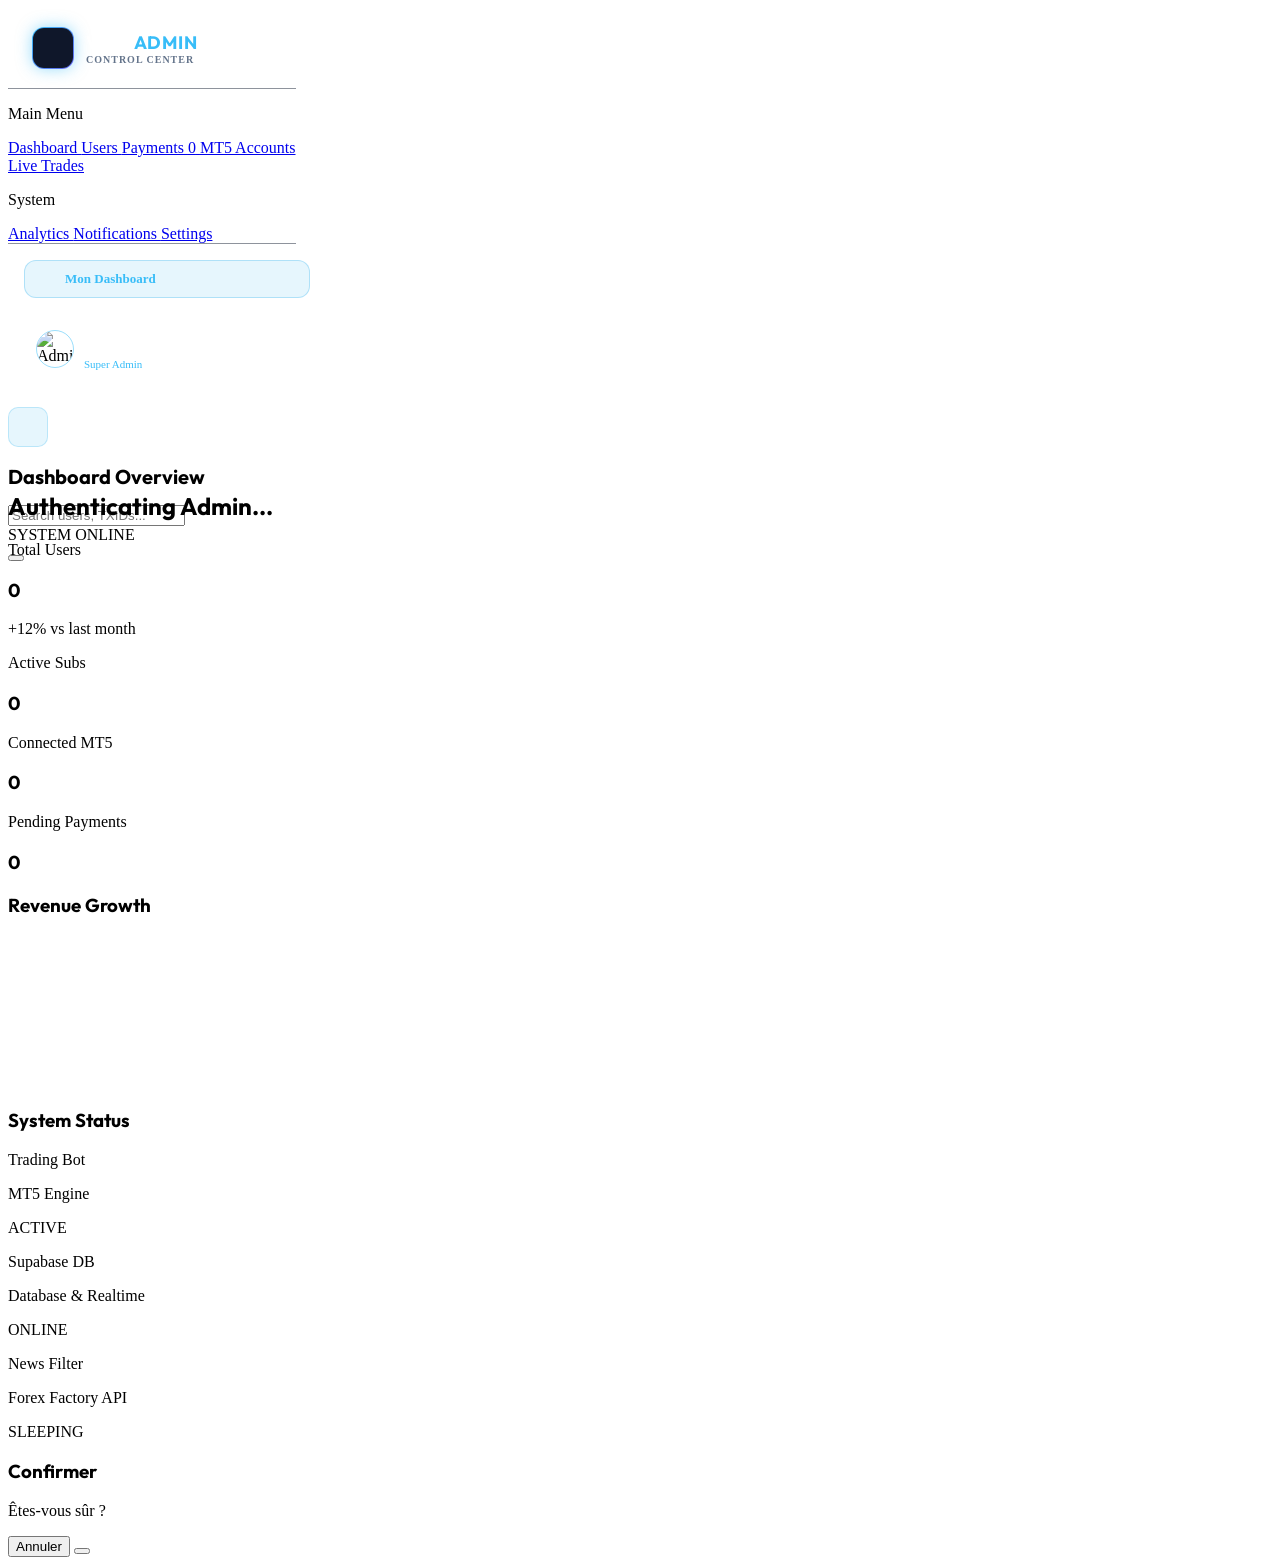
==== commit e31b10e4: "Retrait des boutons Mon Dashboard redondants et conservation uniquement de celui au-dessus du profil" ====
--- a/admin/index.html
+++ b/admin/index.html
@@ -116,7 +116,7 @@
         <!-- Logo Area -->
         <div
             style="min-height:80px; display:flex; flex-direction:column; justify-content:center; padding:0 1.5rem; border-bottom:1px solid rgba(30,41,59,0.5);">
-            <div style="display:flex; align-items:center; gap:12px; margin-bottom:8px;">
+            <div style="display:flex; align-items:center; gap:12px;">
                 <div
                     style="width:40px; height:40px; border-radius:12px; background:linear-gradient(135deg,#38bdf8,#6366f1); padding:1px; box-shadow:0 0 15px rgba(56,189,248,0.5); flex-shrink:0;">
                     <div
@@ -132,12 +132,6 @@
                         Control Center</p>
                 </div>
             </div>
-            <!-- Bouton Mon Dashboard — TOUJOURS VISIBLE -->
-            <a href="../dashboard.html"
-                style="display:flex; align-items:center; gap:8px; padding:7px 12px; border-radius:8px; background:rgba(14,165,233,0.1); color:#38bdf8; border:1px solid rgba(14,165,233,0.25); font-size:12px; font-weight:600; text-decoration:none; width:fit-content;">
-                <i data-lucide="arrow-left" style="width:13px; height:13px;"></i>
-                Mon Dashboard
-            </a>
         </div>
 
         <!-- Navigation -->
@@ -226,13 +220,6 @@
                     style="display:flex; align-items:center; justify-content:center; width:40px; height:40px; border-radius:10px; background:rgba(14,165,233,0.1); border:1px solid rgba(14,165,233,0.2); color:#38bdf8; cursor:pointer; flex-shrink:0;">
                     <i data-lucide="menu" style="width:20px; height:20px;"></i>
                 </button>
-                <!-- Bouton Mon Dashboard -->
-                <a href="../dashboard.html"
-                    style="display:flex; align-items:center; gap:6px; padding:7px 12px; border-radius:8px; background:rgba(14,165,233,0.12); color:#38bdf8; border:1px solid rgba(14,165,233,0.3); font-size:12px; font-weight:600; text-decoration:none; white-space:nowrap;">
-                    <i data-lucide="arrow-left" style="width:13px; height:13px;"></i>
-                    <span class="hidden sm:inline">Mon Dashboard</span>
-                    <span class="sm:hidden">← Back</span>
-                </a>
                 <h2 id="topbarTitle" class="font-heading font-bold text-white" style="font-size:clamp(14px,3vw,20px); white-space:nowrap; overflow:hidden; text-overflow:ellipsis; max-width:200px;">Dashboard Overview</h2>
             </div>
 
